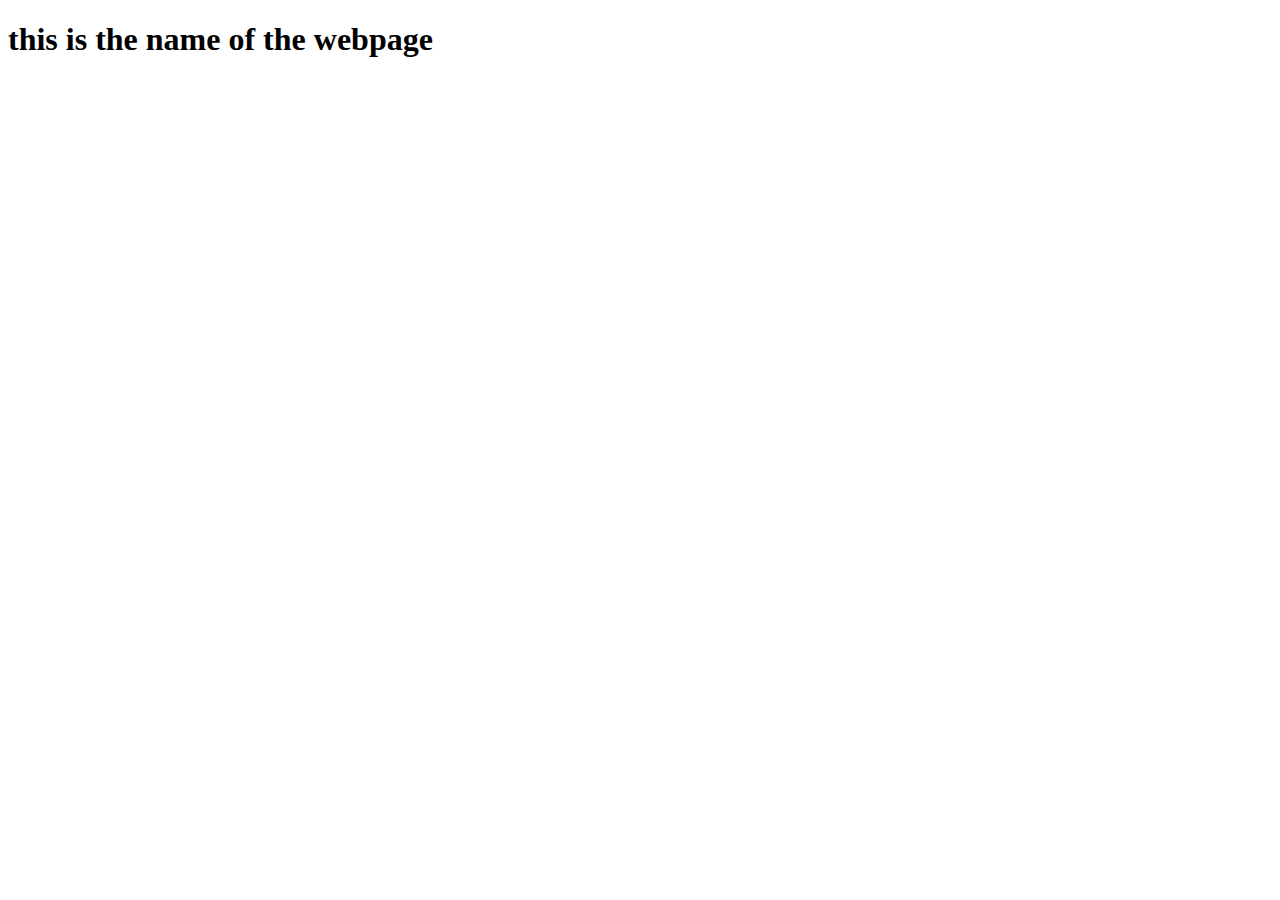
==== index.html @ fd1e9987 "Create index.html" ====
<!DOCTYPE html>
<html lang="en">
  <head>
    <meta charset="UTF-8" />
    <meta name="viewport" content="width=device-width, initial-scale=1.0" />
    <title>Recipes</title>
  </head>
  <body>
    <h1>this is the name of the webpage</h1>
  </body>
</html>
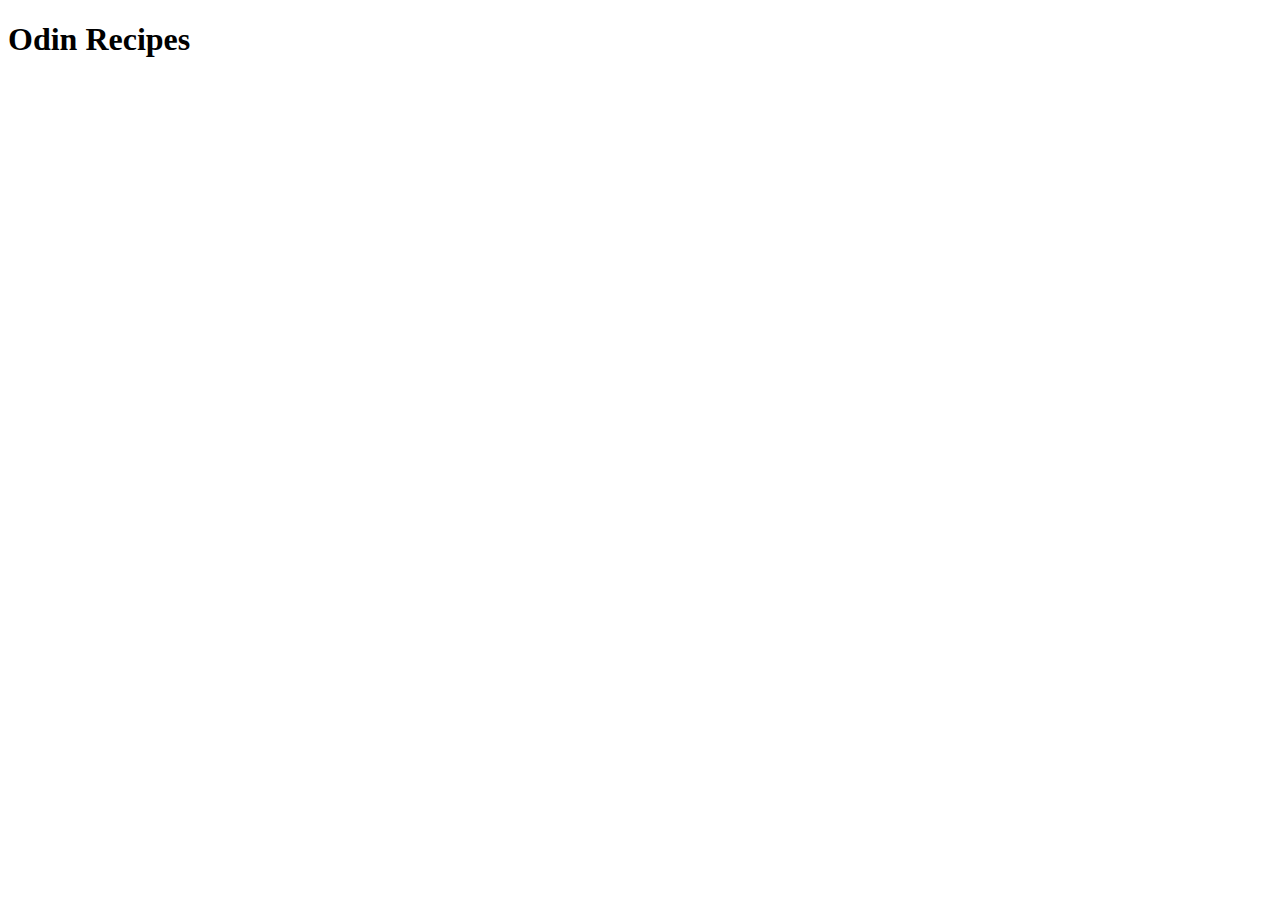
==== commit ec2fc9f5: "Update index.html" ====
--- a/index.html
+++ b/index.html
@@ -6,6 +6,7 @@
     <title>Recipes</title>
   </head>
   <body>
-    <h1>this is the name of the webpage</h1>
+    <h1>Odin Recipes</h1>
   </body>
 </html>
+<!-- watch a video on how to create an SSH key to clone repositories from GitHub -->
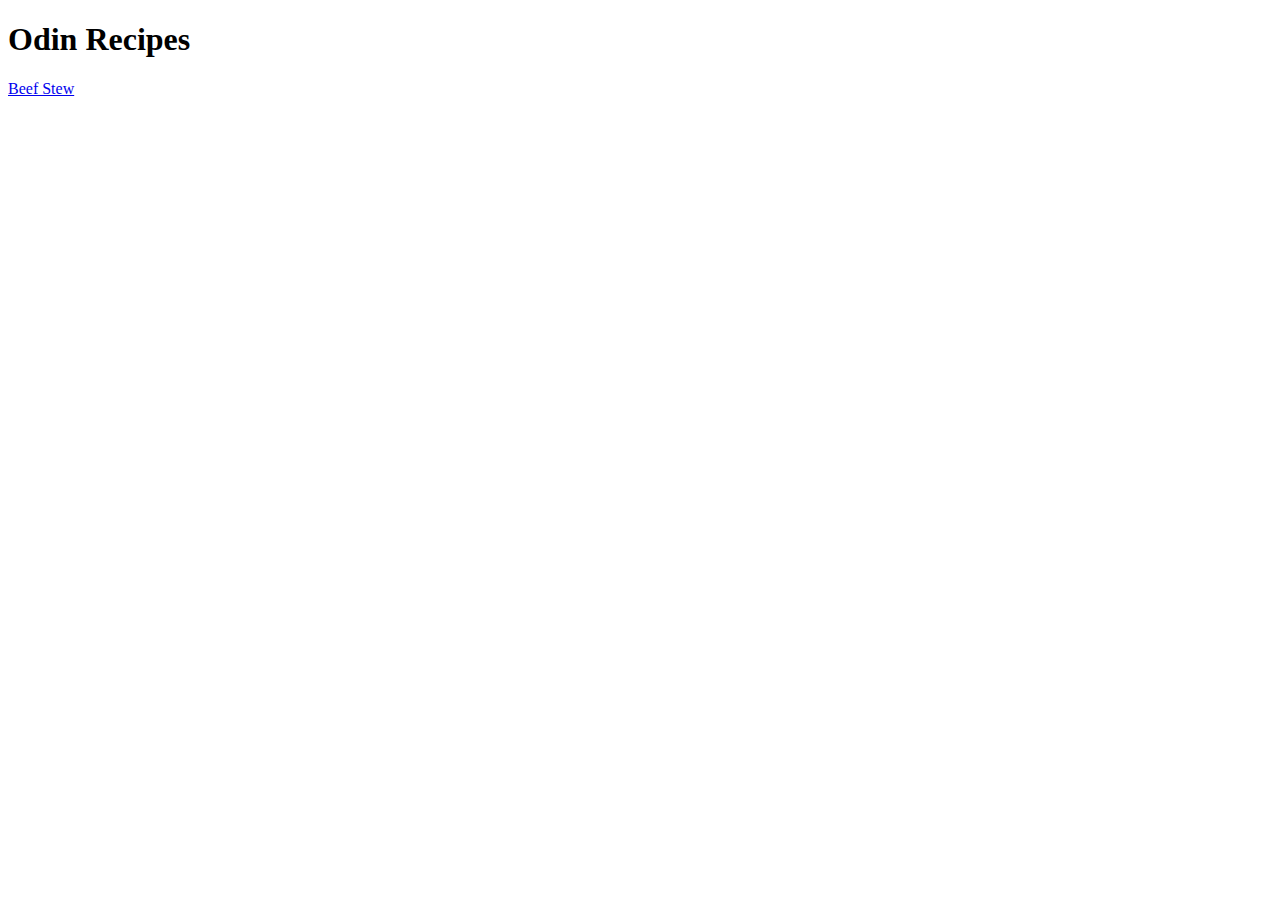
==== commit 22f7c74b: "attempted to link back to the main index.html from beef_stew.html but failed" ====
--- a/index.html
+++ b/index.html
@@ -3,10 +3,12 @@
   <head>
     <meta charset="UTF-8" />
     <meta name="viewport" content="width=device-width, initial-scale=1.0" />
+    <link rel="stylesheet" href="beef_stew.html" />
     <title>Recipes</title>
   </head>
   <body>
     <h1>Odin Recipes</h1>
+    <a href="recipes/beef_stew.html">Beef Stew</a>
   </body>
 </html>
 <!-- watch a video on how to create an SSH key to clone repositories from GitHub -->
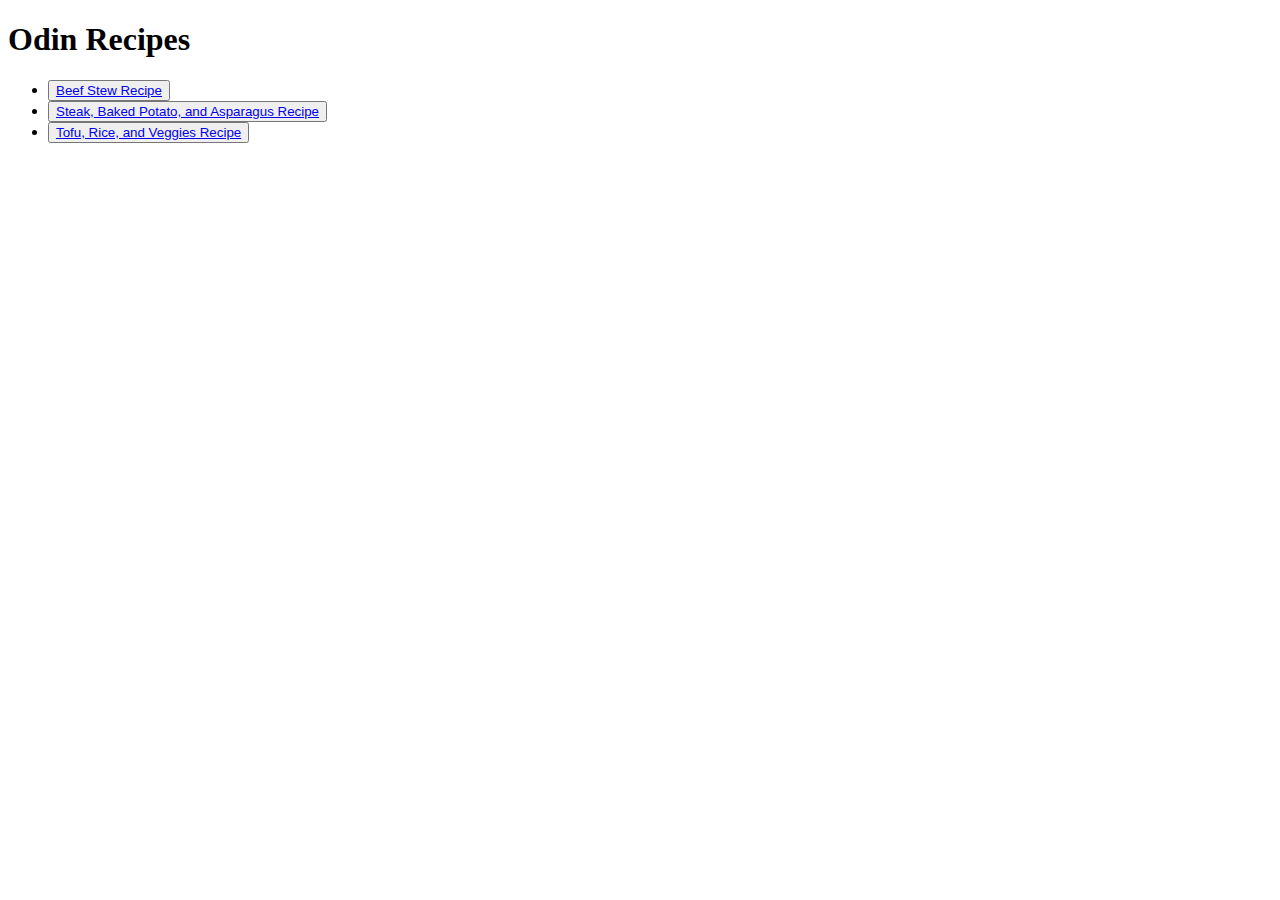
==== commit 071569c3: "Add files via upload" ====
--- a/index.html
+++ b/index.html
@@ -2,13 +2,37 @@
 <html lang="en">
   <head>
     <meta charset="UTF-8" />
+    <meta name="author" content="Christian Ventura" />
+    <meta
+      name="description"
+      content="This webpage is built by Christian Ventura. The instructions come from the recipes section of the foundation course on theOdinProject. This is a recipe website that will contain information on various meals with step by step instructions on how to make them."
+    />
     <meta name="viewport" content="width=device-width, initial-scale=1.0" />
-    <link rel="stylesheet" href="beef_stew.html" />
+
+    <link rel="stylesheet" href="recipes.css" />
     <title>Recipes</title>
   </head>
   <body>
     <h1>Odin Recipes</h1>
-    <a href="recipes/beef_stew.html">Beef Stew</a>
+    <ul>
+      <li>
+        <button>
+          <a href="beef_stew.html">Beef Stew Recipe</a>
+        </button>
+      </li>
+      <li>
+        <button>
+          <a href="steak_potato_veg.html"
+            >Steak, Baked Potato, and Asparagus Recipe</a
+          >
+        </button>
+      </li>
+      <li>
+        <button>
+          <a href="tofu_veg_rice.html">Tofu, Rice, and Veggies Recipe</a>
+        </button>
+      </li>
+    </ul>
   </body>
 </html>
 <!-- watch a video on how to create an SSH key to clone repositories from GitHub -->
--- a/recipes.css
+++ b/recipes.css
@@ -0,0 +1,15 @@
+.introduction {
+  width: -webkit-fit-content;
+  width: -moz-fit-content;
+  width: fit-content;
+}
+.food_picture {
+  width: 400px;
+  height: 350px;
+}
+.food_info {
+  width: 400px;
+}
+.steps {
+  width: 400px;
+}
